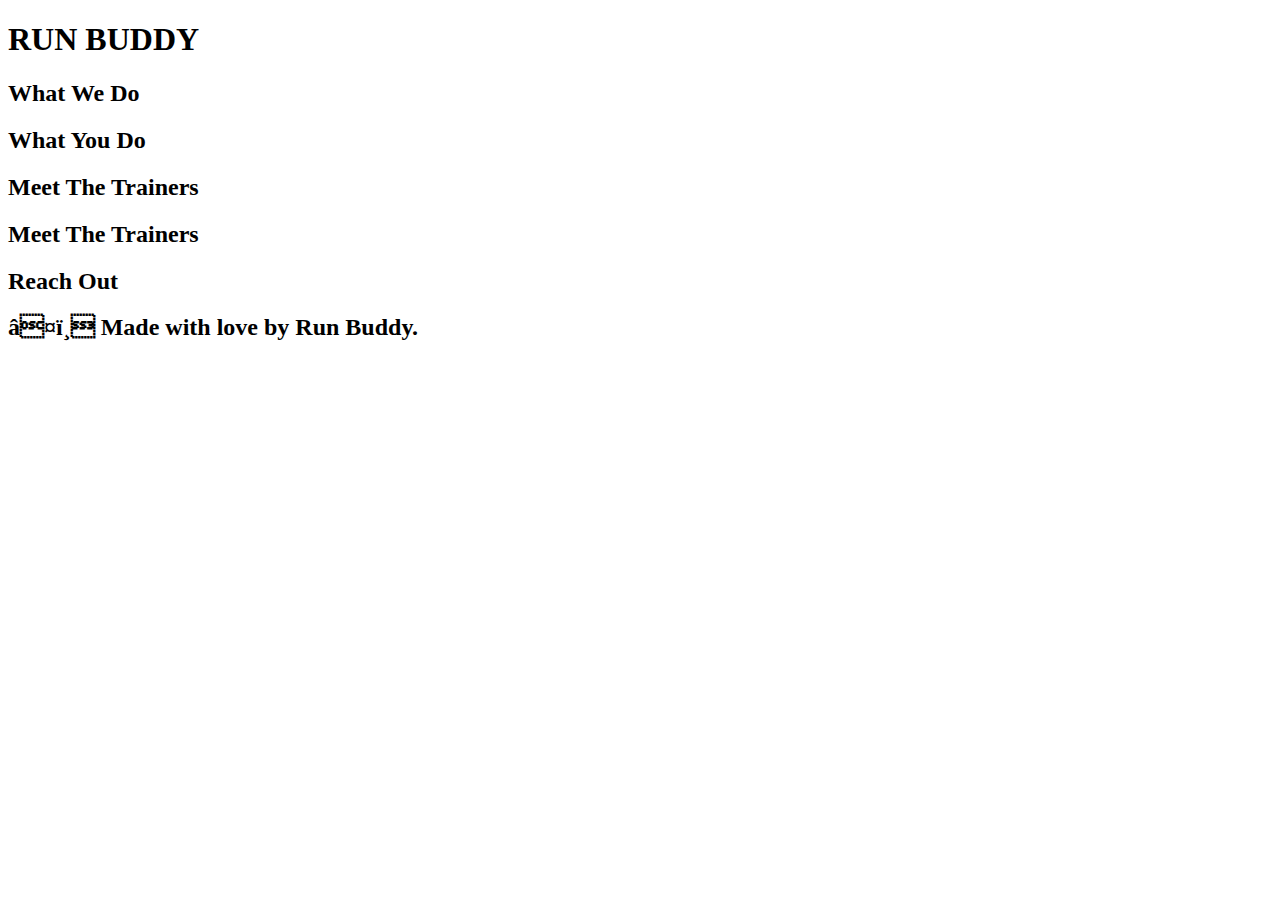
==== run-buddy/index.html @ 9219966d "html outline and gitignore" ====
<!DOCTYPE html>
<html lang="en"
    <head>
        <meta charset=UTF-8" />
        <title>Run Buddy</title>
    </head>

    <body>
    <!-- navigation -->
    <header>
        <h1>RUN BUDDY</h1>
    </header>

    <!-- hero/jumbotron -->
    <section>
    </section>

    <!-- "what we do" section -->
    <section> 
        <h2> What We Do </h2>
    </section>

    <!-- "what you do" section-->
    <section>
        <h2> What You Do </h2>
    </section>

    <!-- "meet the trainers" section -->
    <section>
        <h2> Meet The Trainers </h2>
    </section>

    <!-- "reach out" section-->
    <section>
        <h2> Meet The Trainers </h2>
    </section>

    <!-- "reach out" section -->
    <section>
        <h2>Reach Out </h2>
    </section>

    <!-- footer -->
    <footer>
        <h2> ❤️ Made with love by Run Buddy. </h2>
    </footer>

    </body>
</html>
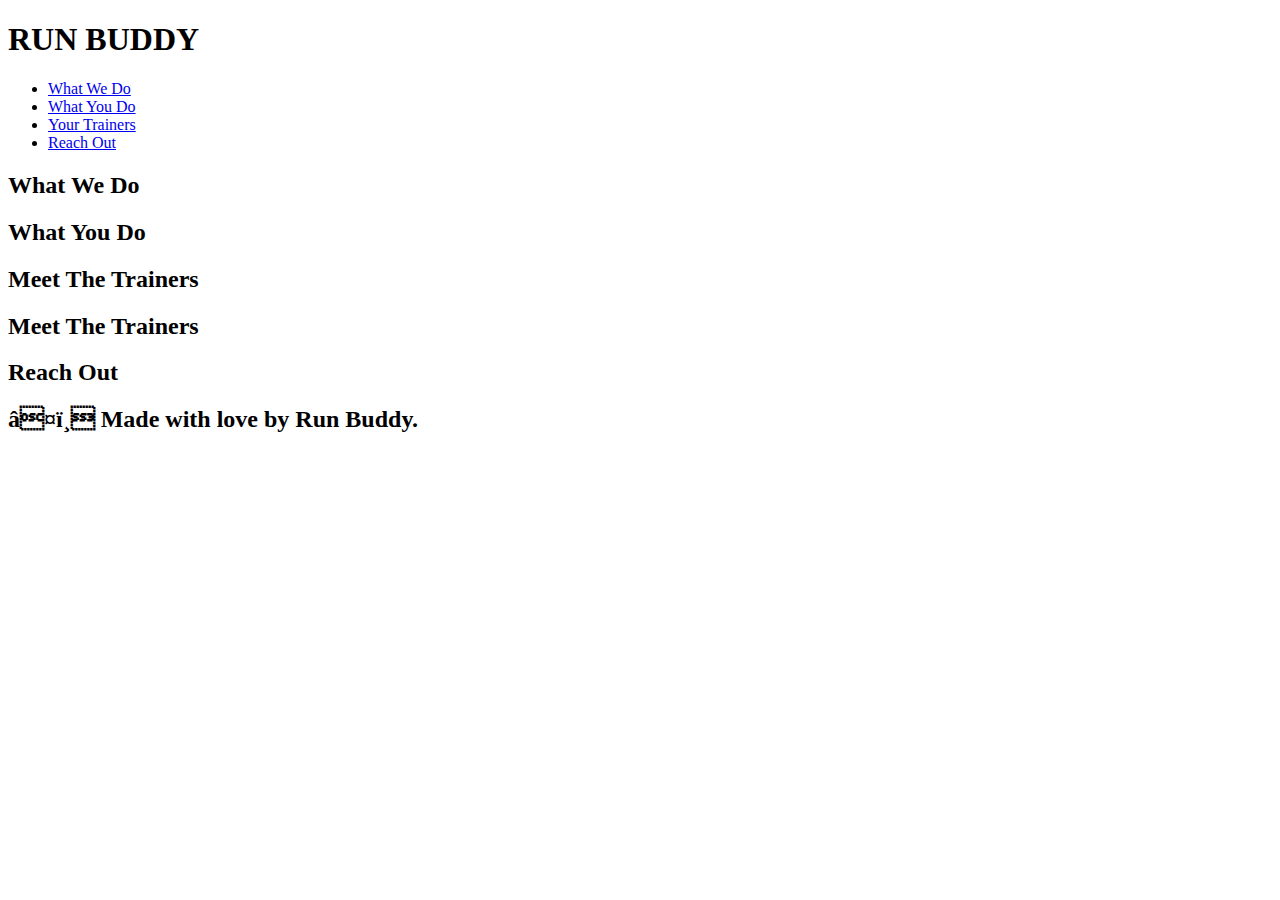
==== commit 7b11d7f2: "run-buddy" ====
--- a/run-buddy/index.html
+++ b/run-buddy/index.html
@@ -9,6 +9,24 @@
     <!-- navigation -->
     <header>
         <h1>RUN BUDDY</h1>
+        <nav></nav>
+    <!-- Unordered list element-->
+    <ul>
+        <!-- List item element-->
+        <li>
+            <!-- Anchor element-->
+            <a href="#what-we-do">What We Do</a>
+        </li>
+        <li>
+            <a href="#what-you-do">What You Do</a>
+        </li>
+        <li>
+            <a href="#your trainers">Your Trainers</a>
+        </li>
+        <li>
+            <a href="#reach-out">Reach Out</a>
+        </li>
+    </ul>
     </header>
 
     <!-- hero/jumbotron -->
